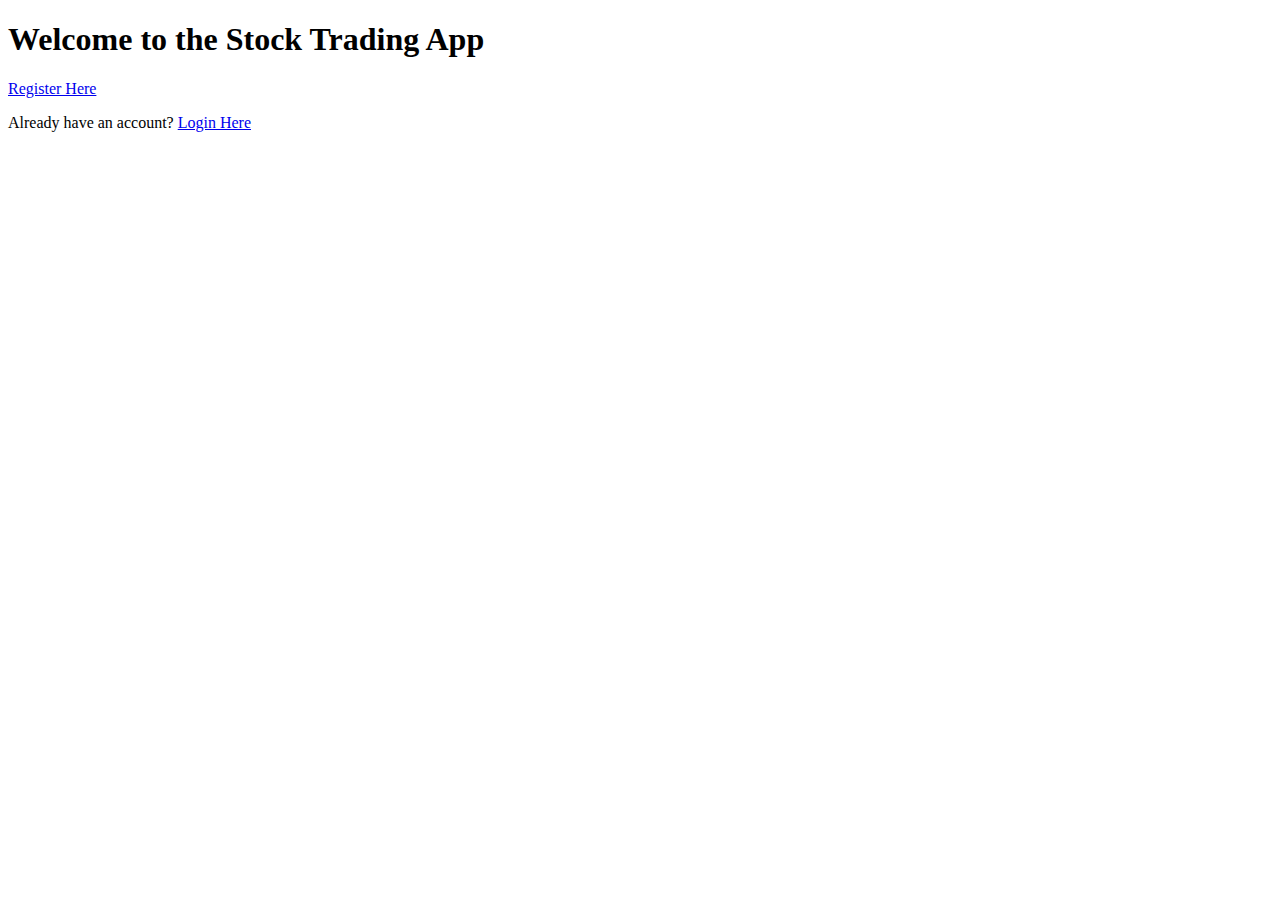
==== frontend/templates/index.html @ bdf0e2e1 "working version with docker-compose" ====
<!DOCTYPE html>
<html>
<head>
    <title>Welcome to Stock Trading App</title>
    <link rel="stylesheet" href="/static/style.css">
</head>
<body>
    <h1>Welcome to the Stock Trading App</h1>
    <p><a href="/register">Register Here</a></p>
    <p>Already have an account? <a href="/login">Login Here</a></p>
</body>
</html>
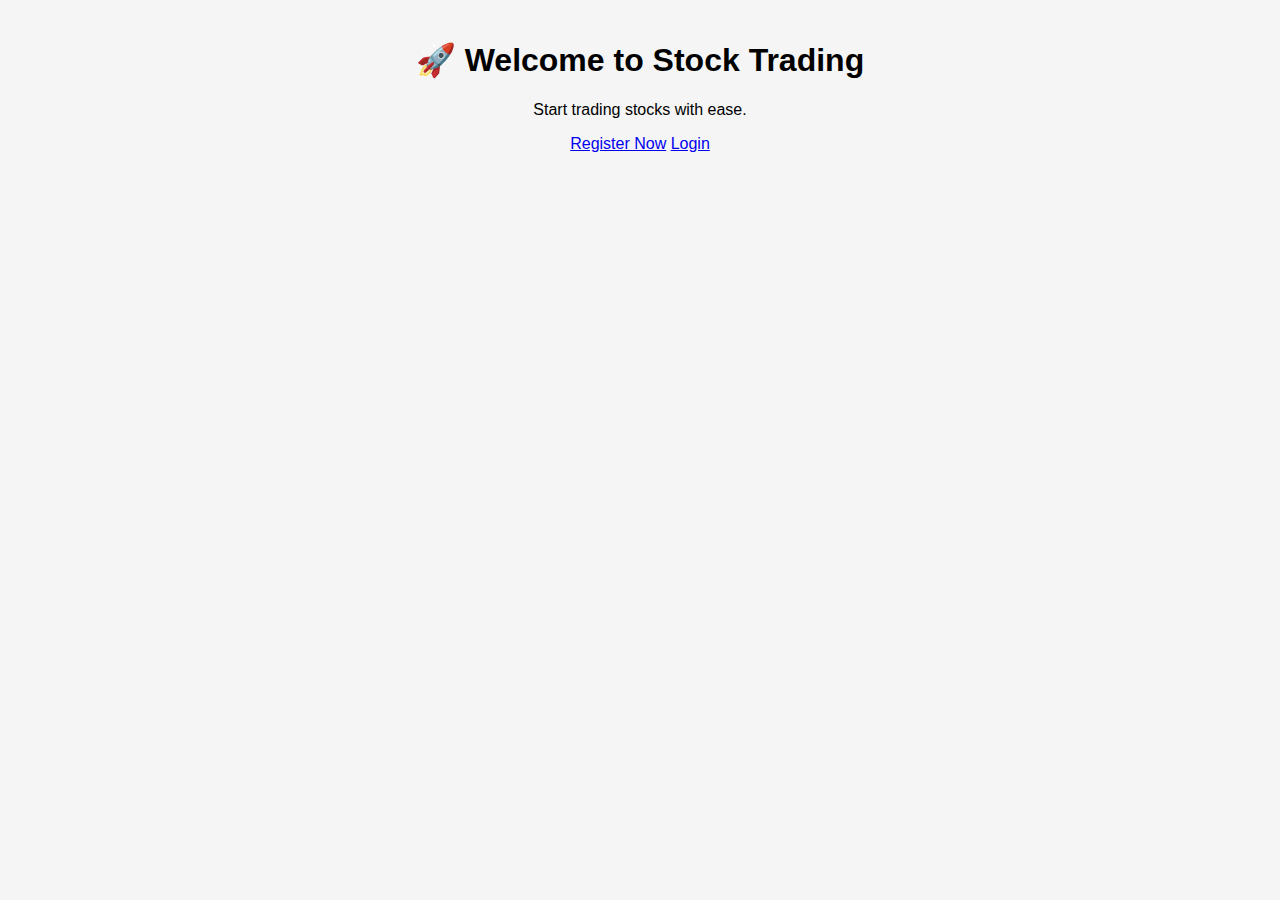
==== commit fe141a54: "fixed ui and features" ====
--- a/frontend/templates/index.html
+++ b/frontend/templates/index.html
@@ -1,12 +1,15 @@
 <!DOCTYPE html>
-<html>
+<html lang="en">
 <head>
-    <title>Welcome to Stock Trading App</title>
+    <title>Stock Trading App</title>
     <link rel="stylesheet" href="/static/style.css">
 </head>
 <body>
-    <h1>Welcome to the Stock Trading App</h1>
-    <p><a href="/register">Register Here</a></p>
-    <p>Already have an account? <a href="/login">Login Here</a></p>
+    <div class="form-container">
+        <h1>🚀 Welcome to Stock Trading</h1>
+        <p>Start trading stocks with ease.</p>
+        <a href="/register" class="btn primary">Register Now</a>
+        <a href="/login" class="btn primary">Login</a>
+    </div>
 </body>
 </html>
--- a/static/style.css
+++ b/static/style.css
@@ -0,0 +1,52 @@
+body {
+    font-family: Arial, sans-serif;
+    background-color: #f5f5f5;
+    margin: 0;
+    padding: 20px;
+    text-align: center;
+}
+
+form {
+    display: inline-block;
+    padding: 20px;
+    border: 1px solid #ddd;
+    border-radius: 10px;
+    background-color: white;
+    box-shadow: 0 4px 8px rgba(0,0,0,0.1);
+}
+
+input, button, select {
+    display: block;
+    margin: 10px auto;
+    padding: 10px;
+    width: 80%;
+    border-radius: 5px;
+}
+
+table {
+    width: 80%;
+    margin: 20px auto;
+    border-collapse: collapse;
+}
+
+th, td {
+    padding: 10px;
+    border: 1px solid #ddd;
+}
+
+button {
+    background-color: #007BFF;
+    color: white;
+    border: none;
+    cursor: pointer;
+}
+
+button:hover {
+    background-color: #0056b3;
+}
+
+canvas {
+    margin-top: 20px;
+    max-width: 700px;
+    height: 400px;
+}
